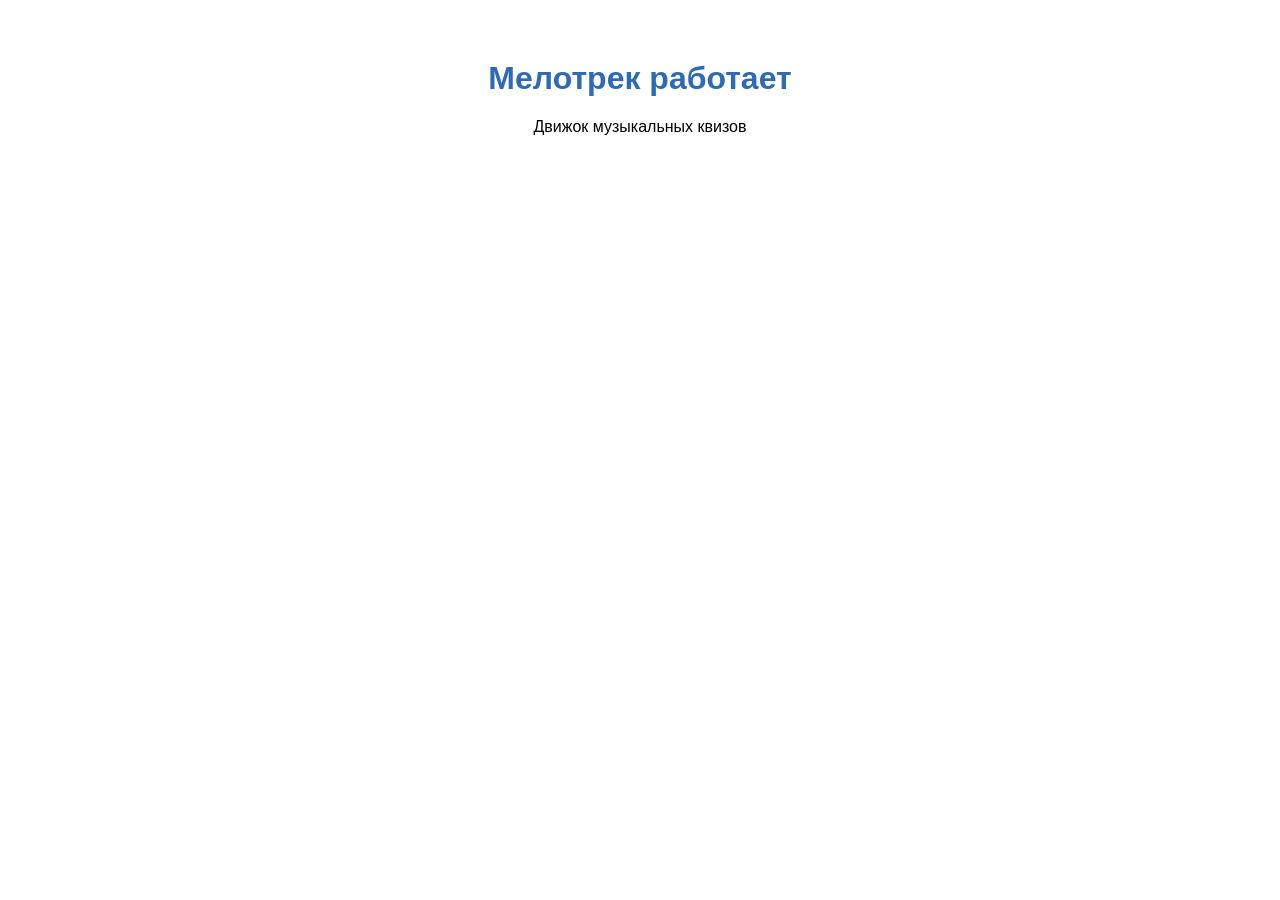
==== app/templates/index.html @ 9ca40245 "Мелотрек: каркас, база данных, музыкальный API" ====
<!DOCTYPE html>
<html lang="ru">
<head>
    <meta charset="utf-8">
    <meta name="viewport" content="width=device-width, initial-scale=1">
    <title>Мелотрек</title>
    <style>
        body { font-family: Arial, sans-serif; text-align: center; margin-top: 60px; }
        h1 { color: #2E6BB0; }
    </style>
</head>
<body>
    <h1>Мелотрек работает</h1>
    <p>Движок музыкальных квизов</p>
</body>
</html>
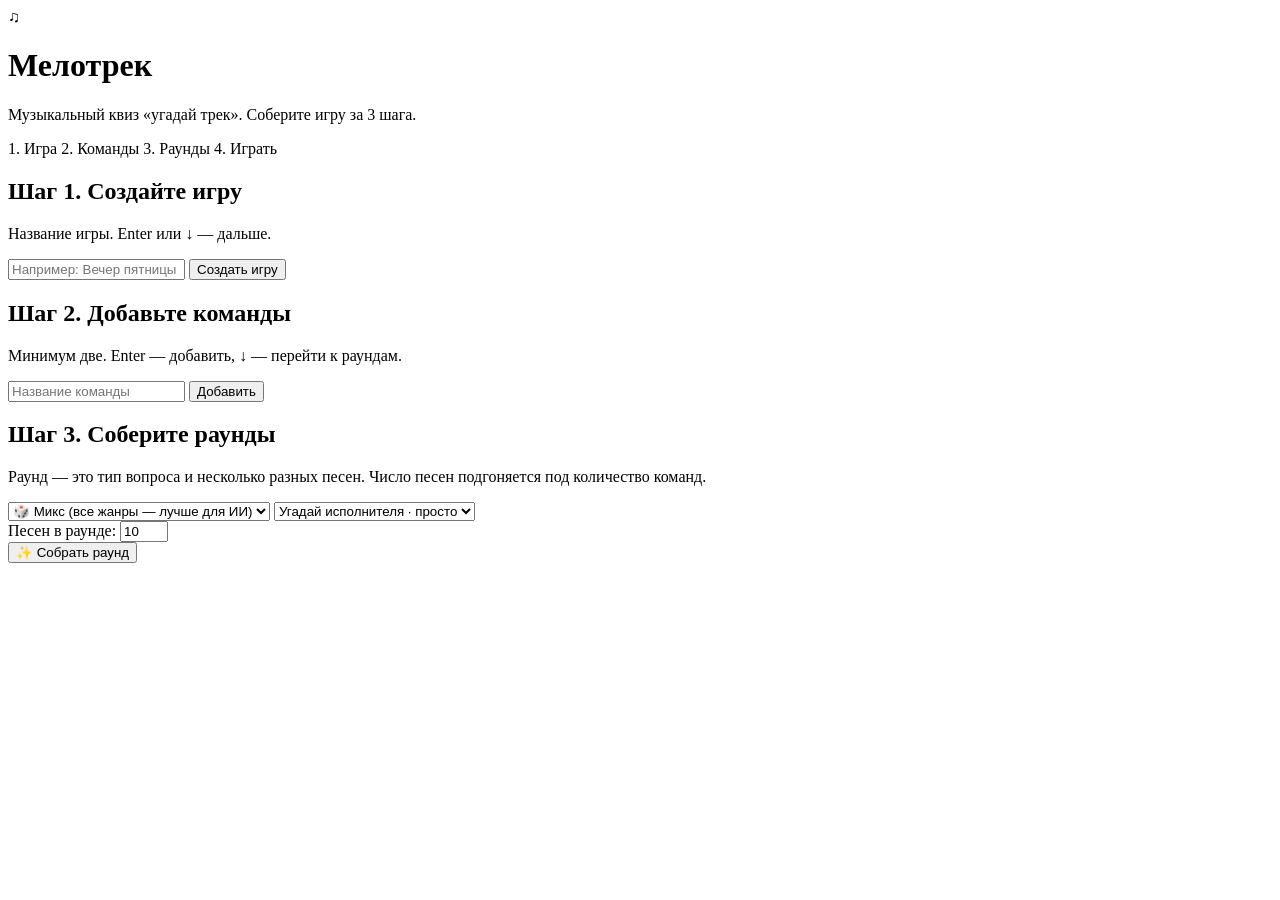
==== commit 1d69cf98: "Финальная версия, очистка вспомогательных файлов" ====
--- a/app/templates/index.html
+++ b/app/templates/index.html
@@ -3,14 +3,193 @@
 <head>
     <meta charset="utf-8">
     <meta name="viewport" content="width=device-width, initial-scale=1">
-    <title>Мелотрек</title>
-    <style>
-        body { font-family: Arial, sans-serif; text-align: center; margin-top: 60px; }
-        h1 { color: #2E6BB0; }
-    </style>
+    <title>Мелотрек — музыкальный квиз</title>
+    <link rel="stylesheet" href="/static/style.css">
 </head>
 <body>
-    <h1>Мелотрек работает</h1>
-    <p>Движок музыкальных квизов</p>
+<div class="wrap">
+    <header class="hero">
+        <div class="wave">♫</div>
+        <h1>Мелотрек</h1>
+        <p class="sub">Музыкальный квиз «угадай трек». Соберите игру за 3 шага.</p>
+    </header>
+
+    <div class="steps">
+        <span class="step-chip" id="chip1">1. Игра</span>
+        <span class="step-chip" id="chip2">2. Команды</span>
+        <span class="step-chip" id="chip3">3. Раунды</span>
+        <span class="step-chip" id="chip4">4. Играть</span>
+    </div>
+
+    <section class="panel">
+        <h2>Шаг 1. Создайте игру</h2>
+        <p class="hint">Название игры. Enter или ↓ — дальше.</p>
+        <div class="row">
+            <input id="gameTitle" placeholder="Например: Вечер пятницы"
+                   onkeydown="keyNav(event, createGame, 'teamName')">
+            <button onclick="createGame()">Создать игру</button>
+        </div>
+        <p id="gameInfo" class="ok"></p>
+    </section>
+
+    <section class="panel locked" id="teamPanel">
+        <h2>Шаг 2. Добавьте команды</h2>
+        <p class="hint">Минимум две. Enter — добавить, ↓ — перейти к раундам.</p>
+        <div class="row">
+            <input id="teamName" placeholder="Название команды"
+                   onkeydown="keyNavTeam(event)">
+            <button onclick="addTeam()">Добавить</button>
+        </div>
+        <ul id="teamList" class="chips"></ul>
+    </section>
+
+    <section class="panel locked" id="roundPanel">
+        <h2>Шаг 3. Соберите раунды</h2>
+        <p class="hint">Раунд — это тип вопроса и несколько разных песен.
+           Число песен подгоняется под количество команд.</p>
+        <div class="row">
+            <select id="genre">
+                <option value="mixed">🎲 Микс (все жанры — лучше для ИИ)</option>
+                <option value="pop">Поп</option>
+                <option value="rock">Рок</option>
+                <option value="rap">Рэп / Хип-хоп</option>
+                <option value="electro">Электроника</option>
+                <option value="russian">Русская музыка</option>
+                <option value="80s">Хиты 80-х</option>
+                <option value="90s">Хиты 90-х</option>
+                <option value="soundtrack">Саундтреки</option>
+            </select>
+            <select id="roundType">
+                <option value="guess_artist">Угадай исполнителя · просто</option>
+                <option value="guess_track">Угадай название · средне</option>
+                <option value="guess_cover">Угадай по обложке · средне</option>
+                <option value="by_lyrics">Угадай по тексту · средне</option>
+                <option value="speed">Ускоренный трек · сложно</option>
+                <option value="ai_fact">Факт от ИИ · средне</option>
+            </select>
+        </div>
+        <div class="row">
+            <label>Песен в раунде:</label>
+            <input id="count" type="number" value="10" min="2" max="30" style="max-width:90px">
+        </div>
+        <button onclick="autoBuild()" class="wide">✨ Собрать раунд</button>
+        <p id="roundInfo" class="ok"></p>
+        <ul id="roundList" class="chips"></ul>
+        <a id="playLink" class="bigbtn" style="display:none">Начать игру →</a>
+    </section>
+</div>
+
+<script>
+let currentGame = null;
+const TYPE_LABELS = {
+    guess_artist: 'Угадай исполнителя', guess_track: 'Угадай название',
+    guess_cover: 'Угадай по обложке', by_lyrics: 'Угадай по тексту',
+    speed: 'Ускоренный трек', ai_fact: 'Факт от ИИ'
+};
+
+function unlock(id) { document.getElementById(id).classList.remove('locked'); }
+
+window.addEventListener('DOMContentLoaded', restoreState);
+async function restoreState() {
+    const gid = localStorage.getItem('melotrek_game');
+    if (!gid) return;
+    const gr = await fetch('/games/' + gid);
+    if (!gr.ok) { localStorage.removeItem('melotrek_game'); return; }
+    const g = await gr.json();
+    currentGame = g.id;
+    document.getElementById('gameTitle').value = g.title;
+    document.getElementById('gameInfo').textContent = '✓ Текущая игра: «' + g.title + '»';
+    document.getElementById('chip1').classList.add('done');
+    unlock('teamPanel'); unlock('roundPanel');
+    document.getElementById('playLink').href = '/play/' + g.id;
+    document.getElementById('playLink').style.display = 'inline-block';
+    const teams = await (await fetch('/games/' + g.id + '/teams')).json();
+    teams.forEach(t => {
+        const li = document.createElement('li');
+        li.innerHTML = '<span>' + t.name + '</span> <button class="mini" onclick="delTeam(' + t.id + ', this)">✕</button>';
+        document.getElementById('teamList').appendChild(li);
+    });
+    if (teams.length) document.getElementById('chip2').classList.add('done');
+    const rounds = await (await fetch('/games/' + g.id + '/rounds')).json();
+    rounds.forEach(rd => {
+        const li = document.createElement('li');
+        li.textContent = 'Раунд ' + rd.number + ': ' + rd.label + (rd.genre ? ' · ' + rd.genre : '') + ' (' + rd.tracks + ' песен)';
+        document.getElementById('roundList').appendChild(li);
+    });
+    if (rounds.length) document.getElementById('chip3').classList.add('done');
+}
+
+// Enter = действие, стрелка вниз = перейти к следующему полю
+function keyNav(e, action, nextId) {
+    if (e.key === 'Enter') action();
+    if (e.key === 'ArrowDown') { e.preventDefault(); document.getElementById(nextId).focus(); }
+}
+function keyNavTeam(e) {
+    if (e.key === 'Enter') addTeam();
+    if (e.key === 'ArrowDown') { e.preventDefault(); document.getElementById('genre').focus(); }
+}
+
+async function createGame() {
+    const title = document.getElementById('gameTitle').value || 'Игра';
+    const r = await fetch('/games', {
+        method: 'POST', headers: {'Content-Type': 'application/json'},
+        body: JSON.stringify({title})
+    });
+    const g = await r.json();
+    currentGame = g.id;
+    localStorage.setItem('melotrek_game', g.id);
+    document.getElementById('gameInfo').textContent = '✓ Игра «' + g.title + '» создана';
+    document.getElementById('chip1').classList.add('done');
+    unlock('teamPanel'); unlock('roundPanel');
+    document.getElementById('playLink').href = '/play/' + currentGame;
+    document.getElementById('teamName').focus();
+}
+
+async function addTeam() {
+    const name = document.getElementById('teamName').value;
+    if (!name || !currentGame) return;
+    const r = await fetch('/games/' + currentGame + '/teams', {
+        method: 'POST', headers: {'Content-Type': 'application/json'},
+        body: JSON.stringify({name})
+    });
+    if (!r.ok) { const e = await r.json().catch(()=>({})); alert(e.detail || 'Не удалось'); return; }
+    const t = await r.json();
+    const li = document.createElement('li');
+    li.innerHTML = '<span>' + t.name + '</span> ' +
+        '<button class="mini" onclick="delTeam(' + t.id + ', this)">✕</button>';
+    document.getElementById('teamList').appendChild(li);
+    document.getElementById('teamName').value = '';
+    document.getElementById('teamName').focus();
+    document.getElementById('chip2').classList.add('done');
+}
+
+async function delTeam(id, btn) {
+    await fetch('/teams/' + id, {method: 'DELETE'});
+    btn.parentElement.remove();
+}
+
+async function autoBuild() {
+    if (!currentGame) return;
+    const genre = document.getElementById('genre').value;
+    const type = document.getElementById('roundType').value;
+    const count = document.getElementById('count').value || 10;
+    const info = document.getElementById('roundInfo');
+    info.textContent = 'Собираем раунд, подождите...';
+    const r = await fetch('/games/' + currentGame + '/rounds/auto?genre=' +
+        genre + '&round_type=' + type + '&count=' + count, {method: 'POST'});
+    if (!r.ok) {
+        const err = await r.json().catch(() => ({}));
+        info.textContent = '✗ ' + (err.detail || 'Не удалось. Включите VPN и попробуйте снова.');
+        return;
+    }
+    const d = await r.json();
+    info.textContent = '';
+    const li = document.createElement('li');
+    li.textContent = 'Раунд ' + d.number + ': ' + TYPE_LABELS[type] + ' (' + d.tracks + ' песен)';
+    document.getElementById('roundList').appendChild(li);
+    document.getElementById('chip3').classList.add('done');
+    document.getElementById('playLink').style.display = 'inline-block';
+}
+</script>
 </body>
 </html>
